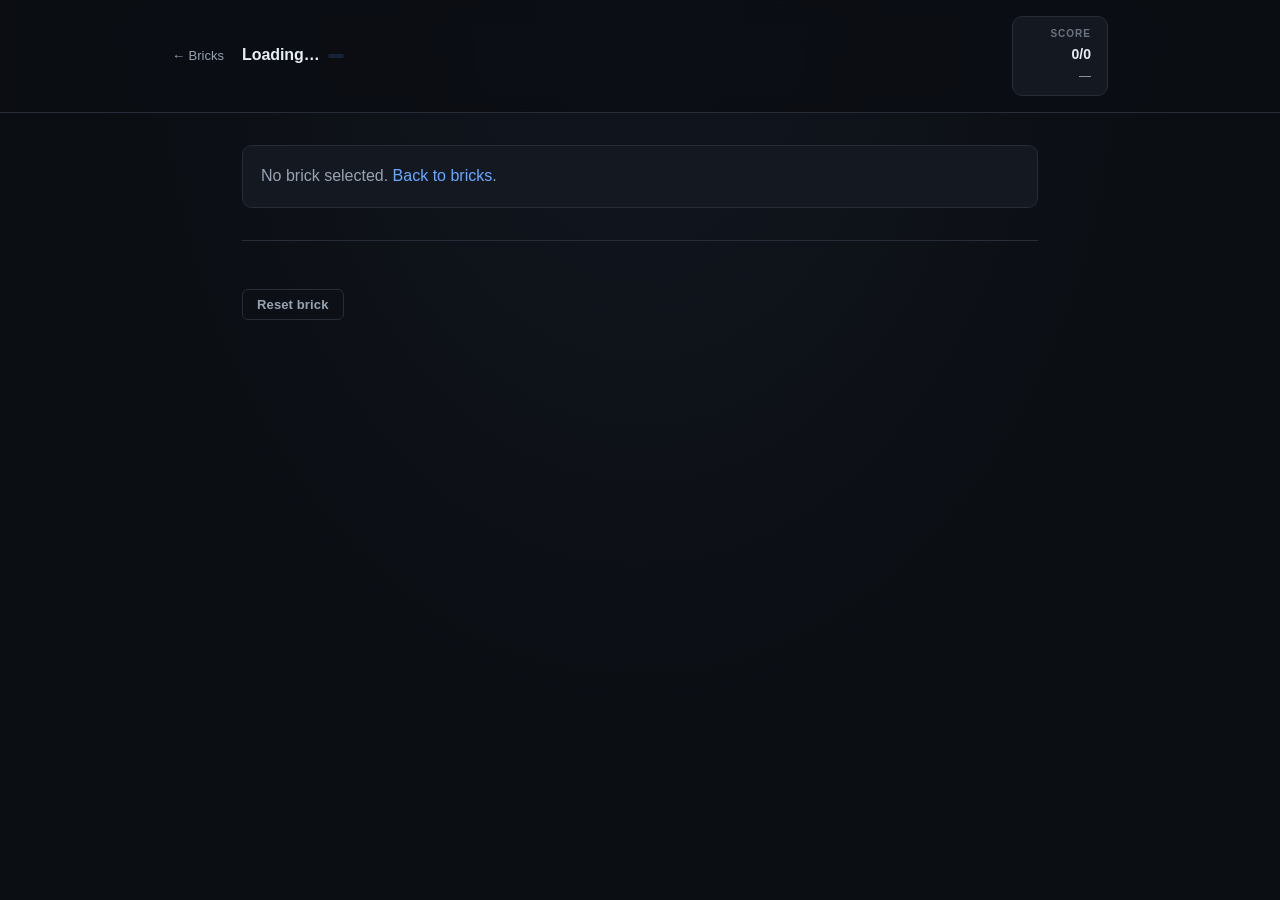
==== quiz.html @ 1e203b37 "Add NBME mode infrastructure and first two NBME-tier bricks Introduces NBME-style quiz mode (vignett" ====
<!DOCTYPE html>
<html lang="en">
<head>
  <meta charset="UTF-8" />
  <meta name="viewport" content="width=device-width, initial-scale=1.0" />
  <title>Renal QBank &mdash; Quiz</title>
  <link rel="stylesheet" href="style.css" />
</head>
<body>
  <header class="quiz-header">
    <div class="container quiz-header-row">
      <div class="quiz-header-left">
        <a href="index.html" class="back-link" aria-label="Back to bricks">&larr; Bricks</a>
        <div>
          <div class="quiz-brick-title-row">
            <span id="brick-title" class="quiz-brick-title">Loading&hellip;</span>
            <span id="mode-badge" class="mode-badge"></span>
          </div>
          <div id="question-counter" class="quiz-counter"></div>
        </div>
      </div>
      <div id="score-badge" class="score-badge" aria-live="polite">
        <span class="score-label">Score</span>
        <span id="score-fraction" class="score-fraction">0/0</span>
        <span id="score-percent" class="score-percent">&mdash;</span>
      </div>
    </div>
  </header>

  <main class="container quiz-main">
    <div id="question-area"></div>
    <div id="palette" class="palette" aria-label="Question navigation"></div>
    <div class="quiz-actions">
      <button id="reset-brick" class="btn btn-ghost btn-small" type="button">Reset brick</button>
    </div>
  </main>

  <script src="app.js"></script>
  <script>renderQuiz();</script>
</body>
</html>
---- style.css ----
:root {
  --bg: #0b0e13;
  --bg-elev: #141921;
  --bg-elev-2: #1b212b;
  --bg-elev-3: #232a36;
  --border: #262d38;
  --border-strong: #3a4250;
  --text: #e8eef5;
  --text-muted: #98a2b1;
  --text-faint: #6b7480;
  --accent: #6aa9ff;
  --accent-hover: #8dbdff;
  --accent-soft: rgba(106, 169, 255, 0.14);
  --correct: #4ade80;
  --correct-bg: rgba(74, 222, 128, 0.10);
  --correct-border: rgba(74, 222, 128, 0.45);
  --incorrect: #f87171;
  --incorrect-bg: rgba(248, 113, 113, 0.10);
  --incorrect-border: rgba(248, 113, 113, 0.45);
  --shadow-sm: 0 1px 2px rgba(0, 0, 0, 0.3);
  --shadow-md: 0 4px 14px rgba(0, 0, 0, 0.35);
  --shadow-glow: 0 0 0 3px rgba(106, 169, 255, 0.18);
  --radius: 10px;
  --radius-sm: 6px;
  --ease: cubic-bezier(0.4, 0, 0.2, 1);
  --ease-out: cubic-bezier(0.16, 1, 0.3, 1);
  --t-fast: 0.15s;
  --t-med: 0.28s;
  --t-slow: 0.45s;
}

* { box-sizing: border-box; }

html, body {
  margin: 0;
  padding: 0;
  background: radial-gradient(ellipse at top, #11161f 0%, var(--bg) 60%) fixed;
  color: var(--text);
  font-family: -apple-system, BlinkMacSystemFont, "Inter", "Segoe UI", "Helvetica Neue", Helvetica, Arial, sans-serif;
  font-size: 16px;
  line-height: 1.55;
  -webkit-font-smoothing: antialiased;
  -moz-osx-font-smoothing: grayscale;
}

a { color: var(--accent); text-decoration: none; transition: color var(--t-fast) var(--ease); }
a:hover { color: var(--accent-hover); }

button { font-family: inherit; }

:focus-visible {
  outline: none;
  box-shadow: var(--shadow-glow);
  border-radius: var(--radius-sm);
}

.container {
  max-width: 980px;
  margin: 0 auto;
  padding: 0 22px;
}

/* ============ Home ============ */
.site-header {
  border-bottom: 1px solid var(--border);
  padding: 40px 0 28px;
}
.site-title {
  margin: 0;
  font-size: 30px;
  font-weight: 650;
  letter-spacing: -0.02em;
  background: linear-gradient(180deg, #fff 0%, #b9c6d6 100%);
  -webkit-background-clip: text;
  background-clip: text;
  -webkit-text-fill-color: transparent;
}
.site-subtitle {
  margin: 6px 0 0;
  color: var(--text-muted);
  font-size: 14px;
}

.bricks-section { padding: 32px 0 64px; }
.section-title {
  font-size: 12px;
  font-weight: 600;
  letter-spacing: 0.08em;
  text-transform: uppercase;
  color: var(--text-faint);
  margin: 0 0 18px;
}

.brick-grid {
  display: grid;
  grid-template-columns: repeat(auto-fill, minmax(270px, 1fr));
  gap: 14px;
}

.brick-card {
  display: flex;
  flex-direction: column;
  gap: 12px;
  padding: 18px;
  background: var(--bg-elev);
  border: 1px solid var(--border);
  border-radius: var(--radius);
  text-decoration: none;
  color: inherit;
  transition: border-color var(--t-med) var(--ease),
              transform var(--t-med) var(--ease-out),
              box-shadow var(--t-med) var(--ease),
              background var(--t-med) var(--ease);
  min-height: 124px;
  animation: cardEnter 0.5s var(--ease-out) backwards;
}
.brick-card:nth-child(1)  { animation-delay: 0.02s; }
.brick-card:nth-child(2)  { animation-delay: 0.04s; }
.brick-card:nth-child(3)  { animation-delay: 0.06s; }
.brick-card:nth-child(4)  { animation-delay: 0.08s; }
.brick-card:nth-child(5)  { animation-delay: 0.10s; }
.brick-card:nth-child(6)  { animation-delay: 0.12s; }
.brick-card:nth-child(7)  { animation-delay: 0.14s; }
.brick-card:nth-child(8)  { animation-delay: 0.16s; }
.brick-card:nth-child(9)  { animation-delay: 0.18s; }
.brick-card:nth-child(10) { animation-delay: 0.20s; }
.brick-card:nth-child(n+11) { animation-delay: 0.22s; }

@keyframes cardEnter {
  from { opacity: 0; transform: translateY(8px); }
  to   { opacity: 1; transform: translateY(0); }
}

.brick-card:hover {
  border-color: var(--border-strong);
}
.brick-card.disabled {
  opacity: 0.45;
  pointer-events: none;
}
.brick-card-top {
  display: flex;
  justify-content: space-between;
  align-items: baseline;
  gap: 8px;
}
.brick-number {
  font-size: 11px;
  color: var(--text-faint);
  font-weight: 700;
  letter-spacing: 0.1em;
  text-transform: uppercase;
}
.brick-status {
  font-size: 12px;
  color: var(--text-muted);
}
.brick-status.completed { color: var(--correct); font-weight: 600; }

.brick-title {
  font-size: 16px;
  font-weight: 600;
  margin: 0;
  line-height: 1.35;
  letter-spacing: -0.005em;
}

.brick-progress {
  margin-top: auto;
  display: flex;
  flex-direction: column;
  gap: 7px;
}
.progress-row {
  display: flex;
  justify-content: space-between;
  font-size: 12px;
  color: var(--text-muted);
  font-variant-numeric: tabular-nums;
}
.progress-bar {
  position: relative;
  width: 100%;
  height: 4px;
  background: var(--bg-elev-2);
  border-radius: 999px;
  overflow: hidden;
}
.progress-bar-fill {
  position: absolute;
  left: 0; top: 0; bottom: 0;
  background: linear-gradient(90deg, var(--accent), #8ab8ff);
  border-radius: inherit;
  transition: width var(--t-slow) var(--ease-out);
}

.site-footer {
  border-top: 1px solid var(--border);
  padding: 18px 0 30px;
}

/* ============ Quiz ============ */
.quiz-header {
  border-bottom: 1px solid var(--border);
  background: rgba(11, 14, 19, 0.85);
  backdrop-filter: blur(10px);
  -webkit-backdrop-filter: blur(10px);
  position: sticky;
  top: 0;
  z-index: 10;
}
.quiz-header-row {
  display: flex;
  justify-content: space-between;
  align-items: center;
  gap: 16px;
  padding: 16px 22px;
}
.quiz-header-left {
  display: flex;
  align-items: center;
  gap: 18px;
  min-width: 0;
}
.back-link {
  font-size: 13px;
  color: var(--text-muted);
  white-space: nowrap;
  display: inline-flex;
  align-items: center;
  gap: 4px;
  transition: color var(--t-fast) var(--ease), transform var(--t-fast) var(--ease);
}
.back-link:hover { color: var(--accent); transform: translateX(-1px); }

.quiz-brick-title {
  font-size: 16px;
  font-weight: 600;
  white-space: nowrap;
  overflow: hidden;
  text-overflow: ellipsis;
  letter-spacing: -0.005em;
}
.quiz-counter {
  font-size: 12px;
  color: var(--text-muted);
  font-variant-numeric: tabular-nums;
}
.score-badge {
  display: flex;
  flex-direction: column;
  align-items: flex-end;
  gap: 2px;
  padding: 9px 16px;
  background: var(--bg-elev);
  border: 1px solid var(--border);
  border-radius: var(--radius);
  min-width: 96px;
  transition: border-color var(--t-fast) var(--ease), transform var(--t-fast) var(--ease);
}
.score-badge.pulse { animation: scorePulse 0.55s var(--ease-out); }
@keyframes scorePulse {
  0%   { transform: scale(1); }
  35%  { transform: scale(1.045); border-color: var(--accent); }
  100% { transform: scale(1); }
}
.score-label {
  font-size: 10px;
  letter-spacing: 0.1em;
  text-transform: uppercase;
  color: var(--text-faint);
  font-weight: 600;
}
.score-fraction {
  font-size: 14px;
  font-weight: 600;
  font-variant-numeric: tabular-nums;
}
.score-percent {
  font-size: 12px;
  color: var(--text-muted);
  font-variant-numeric: tabular-nums;
}

.quiz-main {
  padding: 32px 22px 60px;
  max-width: 840px;
}

#question-area {
  animation: areaEnter 0.4s var(--ease-out) both;
}
#question-area.no-anim { animation: none; }

@keyframes areaEnter {
  from { opacity: 0; transform: translateY(6px); }
  to   { opacity: 1; transform: translateY(0); }
}

.question-stem {
  font-size: 17px;
  line-height: 1.7;
  margin: 0 0 22px;
  letter-spacing: -0.003em;
}

.choices { display: flex; flex-direction: column; gap: 10px; }

.choice {
  display: flex;
  gap: 14px;
  align-items: flex-start;
  padding: 14px 16px;
  background: var(--bg-elev);
  border: 1px solid var(--border);
  border-radius: var(--radius);
  cursor: pointer;
  transition:
    border-color var(--t-med) var(--ease),
    background var(--t-med) var(--ease),
    transform var(--t-fast) var(--ease),
    box-shadow var(--t-med) var(--ease);
  font-size: 15px;
  line-height: 1.55;
  text-align: left;
  width: 100%;
  color: inherit;
  font-family: inherit;
}
.choice:hover:not(:disabled):not(.locked) {
  border-color: var(--border-strong);
  background: var(--bg-elev-2);
  transform: translateY(-1px);
  box-shadow: var(--shadow-sm);
}
.choice:active:not(:disabled):not(.locked) { transform: translateY(0); }
.choice:disabled, .choice.locked { cursor: default; }

.choice-letter {
  flex: 0 0 auto;
  width: 24px;
  height: 24px;
  border-radius: 50%;
  border: 1px solid var(--border-strong);
  display: inline-flex;
  align-items: center;
  justify-content: center;
  font-size: 12px;
  font-weight: 600;
  color: var(--text-muted);
  transition: border-color var(--t-med) var(--ease),
              color var(--t-med) var(--ease),
              background var(--t-med) var(--ease);
}
.choice-body { flex: 1 1 auto; min-width: 0; }
.choice-text { display: block; }

/* Animated explanation reveal: grid-template-rows trick for auto-height */
.choice-explanation {
  display: grid;
  grid-template-rows: 0fr;
  margin-top: 0;
  padding-top: 0;
  border-top: 0 solid var(--border);
  opacity: 0;
  transition:
    grid-template-rows var(--t-slow) var(--ease-out),
    margin-top var(--t-slow) var(--ease-out),
    padding-top var(--t-slow) var(--ease-out),
    border-top-width var(--t-slow) var(--ease-out),
    opacity var(--t-med) var(--ease);
}
.choice-explanation-inner {
  overflow: hidden;
  min-height: 0;
  font-size: 13.5px;
  color: var(--text-muted);
  line-height: 1.6;
}
.choice.locked .choice-explanation {
  grid-template-rows: 1fr;
  margin-top: 10px;
  padding-top: 10px;
  border-top-width: 1px;
  opacity: 1;
  transition-delay: 0.05s;
}

/* No-anim: instantly apply locked state when navigating to an already-answered question */
.no-anim, .no-anim * {
  transition: none !important;
  animation: none !important;
}

.choice.locked.correct {
  border-color: var(--correct-border);
  background: var(--correct-bg);
}
.choice.locked.correct .choice-letter {
  border-color: var(--correct);
  color: var(--correct);
  background: rgba(74, 222, 128, 0.08);
}
.choice.locked.incorrect.selected {
  border-color: var(--incorrect-border);
  background: var(--incorrect-bg);
}
.choice.locked.incorrect.selected .choice-letter {
  border-color: var(--incorrect);
  color: var(--incorrect);
  background: rgba(248, 113, 113, 0.08);
}

.feedback-row {
  margin-top: 22px;
  display: flex;
  justify-content: space-between;
  align-items: center;
  gap: 12px;
  flex-wrap: wrap;
  animation: feedbackEnter 0.35s var(--ease-out) 0.1s backwards;
}
@keyframes feedbackEnter {
  from { opacity: 0; transform: translateY(6px); }
  to   { opacity: 1; transform: translateY(0); }
}
.feedback-text {
  font-size: 14px;
  font-weight: 600;
  letter-spacing: 0.01em;
}
.feedback-text.correct { color: var(--correct); }
.feedback-text.incorrect { color: var(--incorrect); }

.btn {
  display: inline-flex;
  align-items: center;
  justify-content: center;
  padding: 10px 20px;
  border-radius: var(--radius-sm);
  border: 1px solid var(--accent);
  background: var(--accent);
  color: #0a0d13;
  font-weight: 600;
  font-size: 14px;
  cursor: pointer;
  font-family: inherit;
  transition:
    filter var(--t-fast) var(--ease),
    transform var(--t-fast) var(--ease),
    box-shadow var(--t-fast) var(--ease);
  letter-spacing: 0.01em;
}
.btn:hover {
  filter: brightness(1.08);
  transform: translateY(-1px);
  box-shadow: 0 4px 12px rgba(106, 169, 255, 0.25);
}
.btn:active { transform: translateY(0); }
.btn:disabled { opacity: 0.45; cursor: not-allowed; transform: none; box-shadow: none; }
.btn-ghost {
  background: transparent;
  color: var(--text-muted);
  border-color: var(--border);
}
.btn-ghost:hover { color: var(--text); border-color: var(--border-strong); box-shadow: none; }
.btn-small { padding: 7px 14px; font-size: 13px; }

/* Palette */
.palette {
  display: flex;
  flex-wrap: wrap;
  gap: 6px;
  margin: 32px 0 12px;
  padding-top: 22px;
  border-top: 1px solid var(--border);
}
.palette-btn {
  width: 32px;
  height: 32px;
  display: inline-flex;
  align-items: center;
  justify-content: center;
  font-size: 12px;
  font-weight: 600;
  background: var(--bg-elev);
  border: 1px solid var(--border);
  color: var(--text-muted);
  border-radius: var(--radius-sm);
  cursor: pointer;
  transition:
    border-color var(--t-fast) var(--ease),
    background var(--t-fast) var(--ease),
    color var(--t-fast) var(--ease),
    transform var(--t-fast) var(--ease);
  font-variant-numeric: tabular-nums;
}
.palette-btn:hover {
  border-color: var(--border-strong);
  color: var(--text);
  transform: translateY(-1px);
}
.palette-btn.current {
  border-color: var(--accent);
  color: var(--accent);
  background: var(--accent-soft);
}
.palette-btn.correct {
  background: var(--correct-bg);
  border-color: var(--correct-border);
  color: var(--correct);
}
.palette-btn.incorrect {
  background: var(--incorrect-bg);
  border-color: var(--incorrect-border);
  color: var(--incorrect);
}

.quiz-actions {
  margin-top: 26px;
  display: flex;
  gap: 12px;
}

/* End-of-brick summary */
.summary-card {
  padding: 36px 28px;
  background: var(--bg-elev);
  border: 1px solid var(--border);
  border-radius: var(--radius);
  text-align: center;
  box-shadow: var(--shadow-md);
  animation: summaryEnter 0.5s var(--ease-out) both;
}
@keyframes summaryEnter {
  from { opacity: 0; transform: translateY(8px) scale(0.98); }
  to   { opacity: 1; transform: translateY(0) scale(1); }
}
.summary-card h2 { margin: 0 0 8px; font-size: 22px; letter-spacing: -0.01em; }
.summary-score {
  font-size: 42px;
  font-weight: 700;
  margin: 16px 0 4px;
  letter-spacing: -0.02em;
  font-variant-numeric: tabular-nums;
  background: linear-gradient(180deg, var(--text) 0%, #9aabbe 100%);
  -webkit-background-clip: text;
  background-clip: text;
  -webkit-text-fill-color: transparent;
}
.summary-percent { color: var(--text-muted); margin-bottom: 22px; font-variant-numeric: tabular-nums; }
.summary-actions { display: flex; gap: 10px; justify-content: center; flex-wrap: wrap; }

/* Notice / loading */
.notice {
  padding: 18px;
  background: var(--bg-elev);
  border: 1px solid var(--border);
  border-radius: var(--radius);
  color: var(--text-muted);
}

/* ============ Mode buttons (home cards) ============ */
.mode-buttons {
  margin-top: auto;
  display: flex;
  flex-direction: column;
  gap: 8px;
}
.mode-btn {
  display: flex;
  flex-direction: column;
  gap: 6px;
  padding: 10px 12px;
  background: var(--bg-elev-2);
  border: 1px solid var(--border);
  border-radius: var(--radius-sm);
  text-decoration: none;
  color: inherit;
  transition:
    border-color var(--t-fast) var(--ease),
    background var(--t-fast) var(--ease),
    transform var(--t-fast) var(--ease);
}
a.mode-btn:hover {
  border-color: var(--accent);
  background: var(--bg-elev-3);
  transform: translateY(-1px);
  text-decoration: none;
}
.mode-btn.disabled {
  opacity: 0.55;
  cursor: not-allowed;
}
.mode-btn-row {
  display: flex;
  justify-content: space-between;
  align-items: baseline;
  gap: 10px;
}
.mode-btn-label {
  font-size: 13px;
  font-weight: 600;
  letter-spacing: 0.005em;
}
.mode-nbme .mode-btn-label {
  color: #c8a4ff;
}
.mode-basic .mode-btn-label {
  color: var(--accent);
}
.mode-btn-stats {
  font-size: 11.5px;
  color: var(--text-muted);
  font-variant-numeric: tabular-nums;
}

/* Mode badge in quiz header */
.quiz-brick-title-row {
  display: flex;
  align-items: center;
  gap: 8px;
  flex-wrap: wrap;
}
.mode-badge {
  font-size: 10px;
  letter-spacing: 0.08em;
  text-transform: uppercase;
  font-weight: 700;
  padding: 2px 8px;
  border-radius: 999px;
  background: var(--accent-soft);
  color: var(--accent);
  white-space: nowrap;
}
.mode-badge.mode-nbme {
  background: rgba(200, 164, 255, 0.14);
  color: #c8a4ff;
}

/* ============ Labs table ============ */
.labs-card {
  margin: 0 0 22px;
  background: var(--bg-elev);
  border: 1px solid var(--border);
  border-radius: var(--radius);
  padding: 14px 16px 12px;
  animation: fadeUp 0.35s var(--ease-out) both;
}
@keyframes fadeUp {
  from { opacity: 0; transform: translateY(4px); }
  to   { opacity: 1; transform: translateY(0); }
}
.labs-title {
  font-size: 11px;
  font-weight: 700;
  letter-spacing: 0.1em;
  text-transform: uppercase;
  color: var(--text-faint);
  margin-bottom: 10px;
}
.labs-table {
  width: 100%;
  border-collapse: collapse;
  font-size: 14px;
  font-variant-numeric: tabular-nums;
}
.labs-table tr + tr td { border-top: 1px solid var(--border); }
.labs-table td {
  padding: 7px 6px;
  vertical-align: middle;
}
.labs-name {
  color: var(--text-muted);
  width: 38%;
}
.labs-value {
  color: var(--text);
  font-weight: 500;
  width: 32%;
  white-space: nowrap;
}
.labs-flag { font-weight: 700; margin-left: 4px; }
.labs-flag.flag-high { color: var(--incorrect); }
.labs-flag.flag-low  { color: var(--accent); }
.labs-ref {
  color: var(--text-faint);
  font-size: 12.5px;
  text-align: right;
  width: 30%;
}

/* ============ Diagrams ============ */
.diagram-card {
  margin: 0 0 22px;
  background: var(--bg-elev);
  border: 1px solid var(--border);
  border-radius: var(--radius);
  padding: 16px;
  animation: fadeUp 0.35s var(--ease-out) both;
  overflow-x: auto;
}
.diagram-card svg { max-width: 100%; height: auto; display: block; margin: 0 auto; }
.diagram-card .dgm-title {
  font-size: 11px;
  font-weight: 700;
  letter-spacing: 0.1em;
  text-transform: uppercase;
  color: var(--text-faint);
  margin-bottom: 10px;
  text-align: center;
}
.diagram-card .dgm-flow {
  display: grid;
  gap: 6px;
  font-family: ui-monospace, SFMono-Regular, Menlo, Consolas, monospace;
  font-size: 13.5px;
  color: var(--text);
  line-height: 1.6;
}
.diagram-card .dgm-row {
  display: flex;
  align-items: center;
  gap: 10px;
  flex-wrap: wrap;
}
.diagram-card .arrow-up { color: var(--incorrect); font-weight: 700; }
.diagram-card .arrow-dn { color: var(--accent); font-weight: 700; }
.diagram-card .pill {
  display: inline-block;
  padding: 2px 8px;
  border: 1px solid var(--border-strong);
  border-radius: 999px;
  font-size: 12px;
  background: var(--bg-elev-2);
  color: var(--text-muted);
}

@media (max-width: 600px) {
  .site-header { padding: 28px 0 22px; }
  .site-title { font-size: 26px; }
  .quiz-header-row { flex-wrap: wrap; padding: 14px 18px; }
  .score-badge { min-width: auto; padding: 7px 12px; }
  .score-fraction { font-size: 13px; }
  .quiz-main { padding: 24px 18px 50px; }
  .question-stem { font-size: 16px; }
  .choice { font-size: 14.5px; padding: 13px 14px; }
  .palette-btn { width: 30px; height: 30px; font-size: 11.5px; }
}

@media (prefers-reduced-motion: reduce) {
  *, *::before, *::after {
    animation-duration: 0.01ms !important;
    animation-iteration-count: 1 !important;
    transition-duration: 0.01ms !important;
  }
}
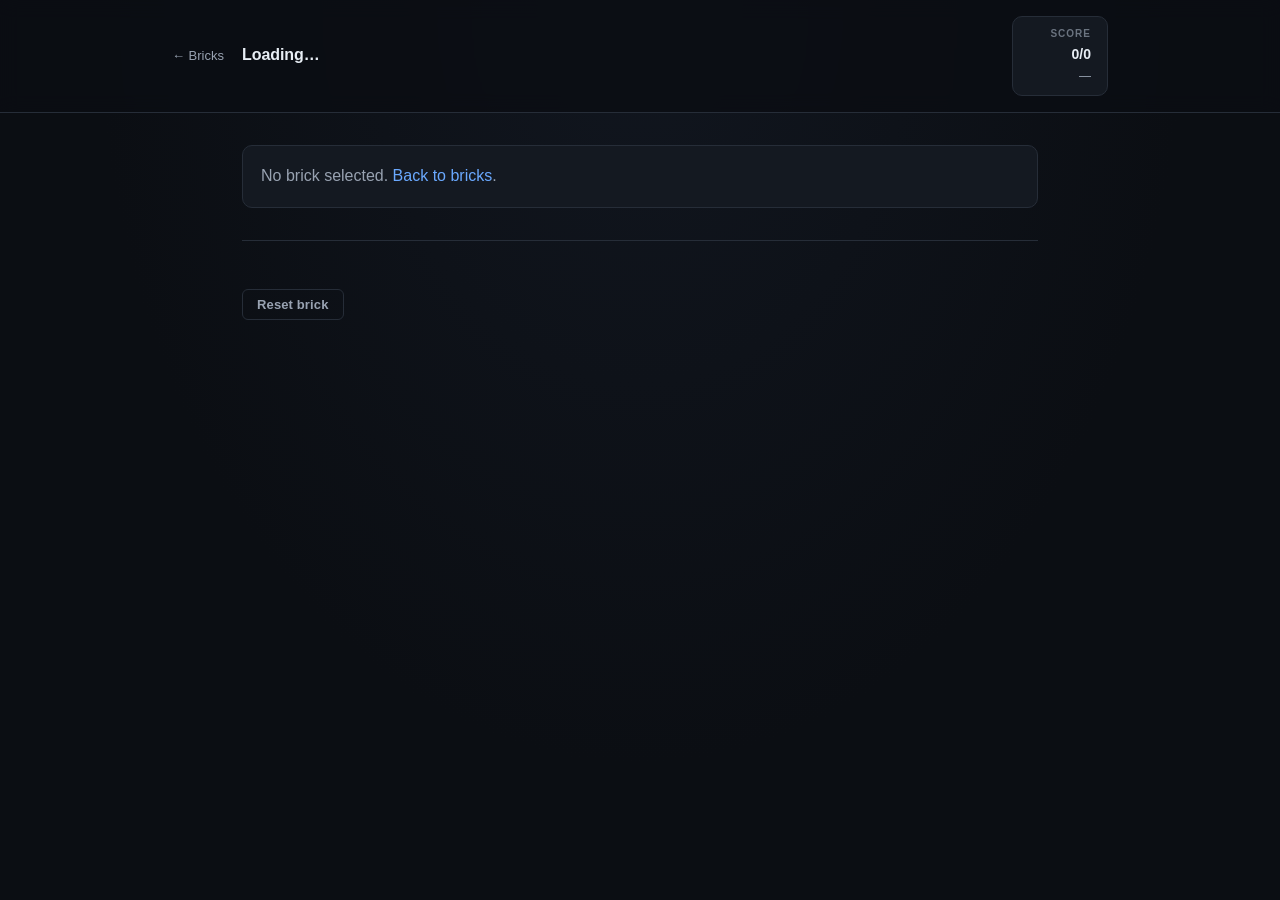
==== commit 2c505f33: "Remove NBME mode and all NBME-tier brick data Strips the dual-mode infrastructure (basic + NBME) and" ====
--- a/quiz.html
+++ b/quiz.html
@@ -14,7 +14,6 @@
         <div>
           <div class="quiz-brick-title-row">
             <span id="brick-title" class="quiz-brick-title">Loading&hellip;</span>
-            <span id="mode-badge" class="mode-badge"></span>
           </div>
           <div id="question-counter" class="quiz-counter"></div>
         </div>
--- a/style.css
+++ b/style.css
@@ -560,14 +560,9 @@
   color: var(--text-muted);
 }
 
-/* ============ Mode buttons (home cards) ============ */
-.mode-buttons {
+/* ============ Brick start button (home cards) ============ */
+.brick-start-btn {
   margin-top: auto;
-  display: flex;
-  flex-direction: column;
-  gap: 8px;
-}
-.mode-btn {
   display: flex;
   flex-direction: column;
   gap: 6px;
@@ -582,60 +577,35 @@
     background var(--t-fast) var(--ease),
     transform var(--t-fast) var(--ease);
 }
-a.mode-btn:hover {
+a.brick-start-btn:hover {
   border-color: var(--accent);
   background: var(--bg-elev-3);
   transform: translateY(-1px);
   text-decoration: none;
 }
-.mode-btn.disabled {
-  opacity: 0.55;
-  cursor: not-allowed;
-}
-.mode-btn-row {
+.brick-start-row {
   display: flex;
   justify-content: space-between;
   align-items: baseline;
   gap: 10px;
 }
-.mode-btn-label {
+.brick-start-label {
   font-size: 13px;
   font-weight: 600;
   letter-spacing: 0.005em;
-}
-.mode-nbme .mode-btn-label {
-  color: #c8a4ff;
-}
-.mode-basic .mode-btn-label {
   color: var(--accent);
 }
-.mode-btn-stats {
+.brick-start-stats {
   font-size: 11.5px;
   color: var(--text-muted);
   font-variant-numeric: tabular-nums;
 }
 
-/* Mode badge in quiz header */
 .quiz-brick-title-row {
   display: flex;
   align-items: center;
   gap: 8px;
   flex-wrap: wrap;
-}
-.mode-badge {
-  font-size: 10px;
-  letter-spacing: 0.08em;
-  text-transform: uppercase;
-  font-weight: 700;
-  padding: 2px 8px;
-  border-radius: 999px;
-  background: var(--accent-soft);
-  color: var(--accent);
-  white-space: nowrap;
-}
-.mode-badge.mode-nbme {
-  background: rgba(200, 164, 255, 0.14);
-  color: #c8a4ff;
 }
 
 /* ============ Labs table ============ */
@@ -736,7 +706,131 @@
   color: var(--text-muted);
 }
 
+/* ============ Choice tables (NBME ↑/↓ grids) ============ */
+.choice-table-wrap {
+  margin: 0 0 4px;
+  overflow-x: auto;
+  border-radius: var(--radius);
+  border: 1px solid var(--border);
+  animation: fadeUp 0.35s var(--ease-out) both;
+}
+.choice-table {
+  width: 100%;
+  border-collapse: collapse;
+  font-size: 14px;
+  background: var(--bg-elev);
+}
+.choice-table thead th {
+  font-size: 11px;
+  letter-spacing: 0.06em;
+  text-transform: uppercase;
+  font-weight: 600;
+  color: var(--text-faint);
+  text-align: left;
+  padding: 11px 14px;
+  border-bottom: 1px solid var(--border);
+  background: var(--bg-elev-2);
+  white-space: nowrap;
+}
+.ct-row {
+  cursor: pointer;
+  transition:
+    background var(--t-fast) var(--ease),
+    transform var(--t-fast) var(--ease);
+}
+.ct-row td {
+  padding: 14px;
+  border-top: 1px solid var(--border);
+  vertical-align: middle;
+}
+.ct-row:hover:not(.locked) {
+  background: var(--bg-elev-2);
+}
+.ct-letter {
+  font-weight: 700;
+  color: var(--text-muted);
+  width: 38px;
+  text-align: center;
+  font-size: 13px;
+  font-variant-numeric: tabular-nums;
+}
+.ct-cell { color: var(--text); }
+
+.ct-arrow {
+  font-weight: 700;
+  font-size: 18px;
+  font-variant-numeric: tabular-nums;
+  letter-spacing: -0.04em;
+}
+.ct-up { color: var(--incorrect); }
+.ct-down { color: var(--accent); }
+.ct-unchanged {
+  color: var(--text-muted);
+  font-style: italic;
+  font-size: 13px;
+}
+
+.ct-row.locked { cursor: default; }
+.ct-row.locked.correct { background: var(--correct-bg); }
+.ct-row.locked.correct .ct-letter { color: var(--correct); }
+.ct-row.locked.incorrect.selected { background: var(--incorrect-bg); }
+.ct-row.locked.incorrect.selected .ct-letter { color: var(--incorrect); }
+
+.table-explanations {
+  margin: 18px 0 0;
+  display: flex;
+  flex-direction: column;
+  gap: 8px;
+  animation: fadeUp 0.4s var(--ease-out) both;
+}
+.table-exp-item {
+  display: flex;
+  gap: 12px;
+  align-items: flex-start;
+  padding: 11px 14px;
+  background: var(--bg-elev);
+  border: 1px solid var(--border);
+  border-radius: var(--radius-sm);
+  font-size: 13.5px;
+  color: var(--text-muted);
+  line-height: 1.55;
+}
+.table-exp-item.correct {
+  border-color: var(--correct-border);
+  background: var(--correct-bg);
+}
+.table-exp-item.incorrect {
+  border-color: var(--incorrect-border);
+  background: var(--incorrect-bg);
+}
+.table-exp-letter {
+  flex: 0 0 auto;
+  width: 22px;
+  height: 22px;
+  border-radius: 50%;
+  border: 1px solid var(--border-strong);
+  display: inline-flex;
+  align-items: center;
+  justify-content: center;
+  font-size: 11px;
+  font-weight: 700;
+  color: var(--text-muted);
+}
+.table-exp-item.correct .table-exp-letter {
+  border-color: var(--correct);
+  color: var(--correct);
+}
+.table-exp-item.incorrect .table-exp-letter {
+  border-color: var(--incorrect);
+  color: var(--incorrect);
+}
+.table-exp-text { flex: 1 1 auto; }
+
 @media (max-width: 600px) {
+  .choice-table thead th { padding: 9px 10px; font-size: 10px; }
+  .ct-row td { padding: 11px 10px; }
+  .ct-letter { width: 30px; }
+  .ct-arrow { font-size: 16px; }
   .site-header { padding: 28px 0 22px; }
   .site-title { font-size: 26px; }
   .quiz-header-row { flex-wrap: wrap; padding: 14px 18px; }
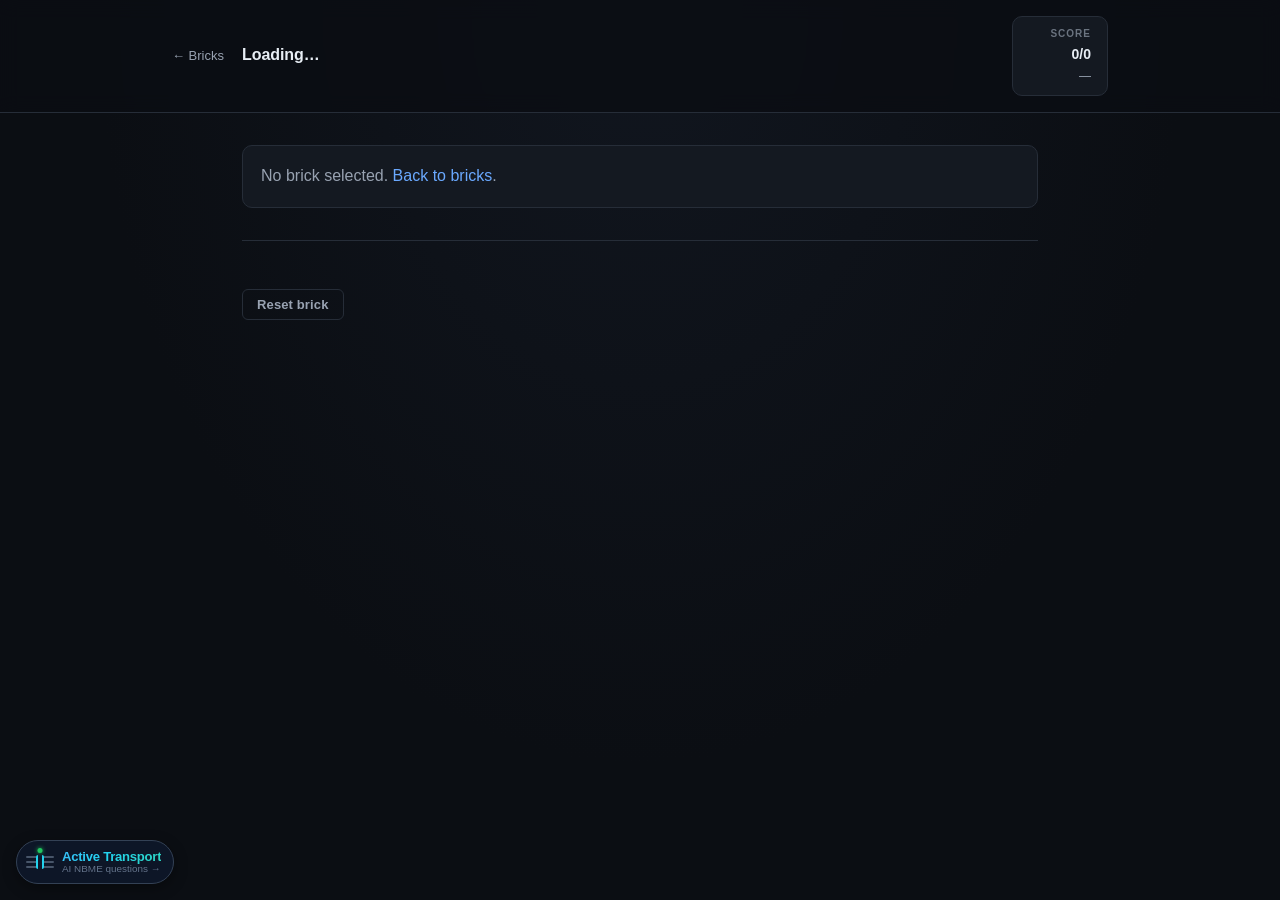
==== commit e9b67074: "Add Active Transport branding + trim longest-answer bias in choices" ====
--- a/quiz.html
+++ b/quiz.html
@@ -36,5 +36,6 @@
 
   <script src="app.js"></script>
   <script>renderQuiz();</script>
+  <a class="at-badge" href="https://activetransport.app" target="_blank" rel="noopener noreferrer" title="Made by Active Transport — AI NBME questions from your notes"><span class="at-logo"><span class="m m1"></span><span class="m m2"></span><span class="m m3"></span><span class="ch"></span><span class="pt"></span></span><span class="t"><span class="at-word" style="font-size:.82rem">Active Transport</span><small>AI NBME questions &rarr;</small></span></a>
 </body>
 </html>
--- a/style.css
+++ b/style.css
@@ -81,14 +81,81 @@
   font-size: 14px;
 }
 
-.bricks-section { padding: 32px 0 64px; }
+.bricks-section { padding: 32px 0 120px; }
+
+.missed-banner {
+  display: flex;
+  align-items: center;
+  justify-content: space-between;
+  gap: 18px;
+  padding: 14px 18px;
+  margin: 0 0 22px;
+  background: var(--incorrect-bg);
+  border: 1px solid var(--incorrect-border);
+  border-radius: var(--radius);
+  flex-wrap: wrap;
+}
+.missed-banner-info {
+  display: flex;
+  align-items: center;
+  gap: 14px;
+}
+.missed-banner-count {
+  font-size: 24px;
+  font-weight: 700;
+  color: var(--incorrect);
+  font-variant-numeric: tabular-nums;
+  min-width: 32px;
+}
+.missed-banner-title {
+  font-size: 14px;
+  font-weight: 600;
+  color: var(--text-muted);
+}
+.missed-banner-sub {
+  font-size: 12.5px;
+  color: var(--text-faint);
+}
 .section-title {
   font-size: 12px;
   font-weight: 600;
   letter-spacing: 0.08em;
   text-transform: uppercase;
   color: var(--text-faint);
+  margin: 0;
+}
+.bricks-toolbar {
+  display: flex;
+  justify-content: space-between;
+  align-items: center;
+  gap: 12px;
+  flex-wrap: wrap;
+  margin-bottom: 6px;
+}
+.bricks-toolbar-actions {
+  display: flex;
+  gap: 6px;
+  flex-wrap: wrap;
+}
+.bricks-hint {
   margin: 0 0 18px;
+  font-size: 12.5px;
+  color: var(--text-faint);
+}
+.bricks-hint-pill {
+  display: inline-flex;
+  align-items: center;
+  justify-content: center;
+  width: 18px;
+  height: 18px;
+  border-radius: 50%;
+  background: var(--bg-elev-2);
+  border: 1px solid var(--border-strong);
+  font-weight: 600;
+  font-size: 12px;
+  color: var(--text-muted);
+  vertical-align: middle;
+  margin: 0 1px;
 }
 
 .brick-grid {
@@ -141,7 +208,91 @@
 .brick-card-top {
   display: flex;
   justify-content: space-between;
+  align-items: center;
+  gap: 8px;
+}
+
+/* Mix-select checkbox in card */
+.mix-select {
+  flex: 0 0 auto;
+  width: 26px;
+  height: 26px;
+  border-radius: 7px;
+  border: 1px solid var(--border-strong);
+  background: var(--bg-elev-2);
+  color: var(--text-muted);
+  cursor: pointer;
+  display: inline-flex;
+  align-items: center;
+  justify-content: center;
+  font-size: 16px;
+  font-weight: 700;
+  line-height: 1;
+  padding: 0;
+  font-family: inherit;
+  transition:
+    border-color var(--t-fast) var(--ease),
+    background var(--t-fast) var(--ease),
+    color var(--t-fast) var(--ease),
+    transform var(--t-fast) var(--ease);
+}
+.mix-select:hover {
+  border-color: var(--accent);
+  color: var(--accent);
+  transform: scale(1.05);
+}
+.mix-select.selected {
+  background: var(--accent);
+  color: #0a0d13;
+  border-color: var(--accent);
+}
+.brick-card.mix-selected {
+  border-color: var(--accent);
+  box-shadow: 0 0 0 1px var(--accent), var(--shadow-sm);
+}
+
+/* Sticky mix bar */
+.mix-bar {
+  position: fixed;
+  left: 0;
+  right: 0;
+  bottom: 0;
+  background: rgba(11, 14, 19, 0.92);
+  backdrop-filter: blur(12px);
+  -webkit-backdrop-filter: blur(12px);
+  border-top: 1px solid var(--border-strong);
+  z-index: 20;
+  animation: mixBarIn 0.3s var(--ease-out);
+}
+@keyframes mixBarIn {
+  from { transform: translateY(100%); opacity: 0; }
+  to   { transform: translateY(0); opacity: 1; }
+}
+.mix-bar-row {
+  display: flex;
+  justify-content: space-between;
+  align-items: center;
+  gap: 12px;
+  padding: 14px 22px;
+  flex-wrap: wrap;
+}
+.mix-bar-info {
+  display: flex;
   align-items: baseline;
+  gap: 8px;
+}
+.mix-bar-count {
+  font-size: 22px;
+  font-weight: 700;
+  color: var(--accent);
+  font-variant-numeric: tabular-nums;
+}
+.mix-bar-label {
+  font-size: 13px;
+  color: var(--text-muted);
+}
+.mix-bar-actions {
+  display: flex;
   gap: 8px;
 }
 .brick-number {
@@ -432,6 +583,24 @@
 .feedback-text.correct { color: var(--correct); }
 .feedback-text.incorrect { color: var(--incorrect); }
 
+.source-tag {
+  display: inline-flex;
+  align-items: center;
+  gap: 6px;
+  padding: 5px 10px;
+  background: var(--bg-elev-2);
+  border: 1px solid var(--border);
+  border-radius: 999px;
+  font-size: 11.5px;
+  color: var(--text-muted);
+  letter-spacing: 0.01em;
+}
+.source-tag-brick {
+  font-weight: 700;
+  color: var(--text);
+  letter-spacing: 0.04em;
+}
+
 .btn {
   display: inline-flex;
   align-items: center;
@@ -849,3 +1018,22 @@
     transition-duration: 0.01ms !important;
   }
 }
+
+
+/* ===== Active Transport branding (Secondary Active Transport) ===== */
+@keyframes atParticle { 0%{top:-2px;opacity:0} 15%{opacity:1} 50%{top:50%;opacity:1} 85%{opacity:1} 100%{top:100%;opacity:0} }
+.at-logo { position:relative; display:inline-block; width:28px; height:28px; flex-shrink:0; }
+.at-logo .m { position:absolute; left:0; width:100%; height:2px; background:#475569; border-radius:1px; transform:translateY(-50%); }
+.at-logo .m1 { top:calc(50% - 5px); } .at-logo .m2 { top:50%; } .at-logo .m3 { top:calc(50% + 5px); }
+.at-logo .ch { position:absolute; top:50%; left:50%; transform:translate(-50%,-50%); width:8px; height:14px; background:#0f172a; border-left:2px solid #22d3ee; border-right:2px solid #22d3ee; border-radius:2px; z-index:1; }
+.at-logo .pt { position:absolute; left:50%; transform:translateX(-50%); width:5px; height:5px; border-radius:50%; background:#22c55e; box-shadow:0 0 4px #22c55e; z-index:2; animation:atParticle 2s ease-in-out infinite; }
+.at-word { background:linear-gradient(135deg,#38bdf8,#22d3ee 45%,#2dd4bf); -webkit-background-clip:text; background-clip:text; -webkit-text-fill-color:transparent; font-weight:800; letter-spacing:-.02em; }
+.at-badge { position:fixed; left:16px; bottom:16px; z-index:50; display:flex; align-items:center; gap:8px; padding:7px 12px 7px 9px; border-radius:999px; background:rgba(15,23,42,.92); border:1px solid #334155; text-decoration:none; backdrop-filter:blur(6px); box-shadow:0 4px 14px rgba(0,0,0,.35); transition:transform .15s ease, box-shadow .15s ease; }
+.at-badge:hover { transform:translateY(-1px); box-shadow:0 6px 20px rgba(34,211,238,.18); }
+.at-badge .t { display:flex; flex-direction:column; line-height:1.05; }
+.at-badge .t small { font-size:.62rem; color:#64748b; }
+.at-card { display:flex; align-items:center; gap:16px; margin:0 0 24px; padding:16px 18px; border-radius:16px; text-decoration:none; background:linear-gradient(135deg,rgba(34,211,238,.08),rgba(45,212,191,.05)); border:1px solid #1e3a44; }
+.at-card .at-cta { flex-shrink:0; white-space:nowrap; padding:9px 16px; border-radius:10px; font-size:.85rem; font-weight:600; color:#0f172a; background:linear-gradient(135deg,#38bdf8,#2dd4bf); transition:transform .15s ease; }
+.at-card:hover .at-cta { transform:translateY(-1px); }
+.at-card p { margin:4px 0 0; font-size:.86rem; color:#94a3b8; line-height:1.45; }
+@media (max-width:640px){ .at-card{flex-direction:column;align-items:flex-start} .at-badge .t{display:none} }
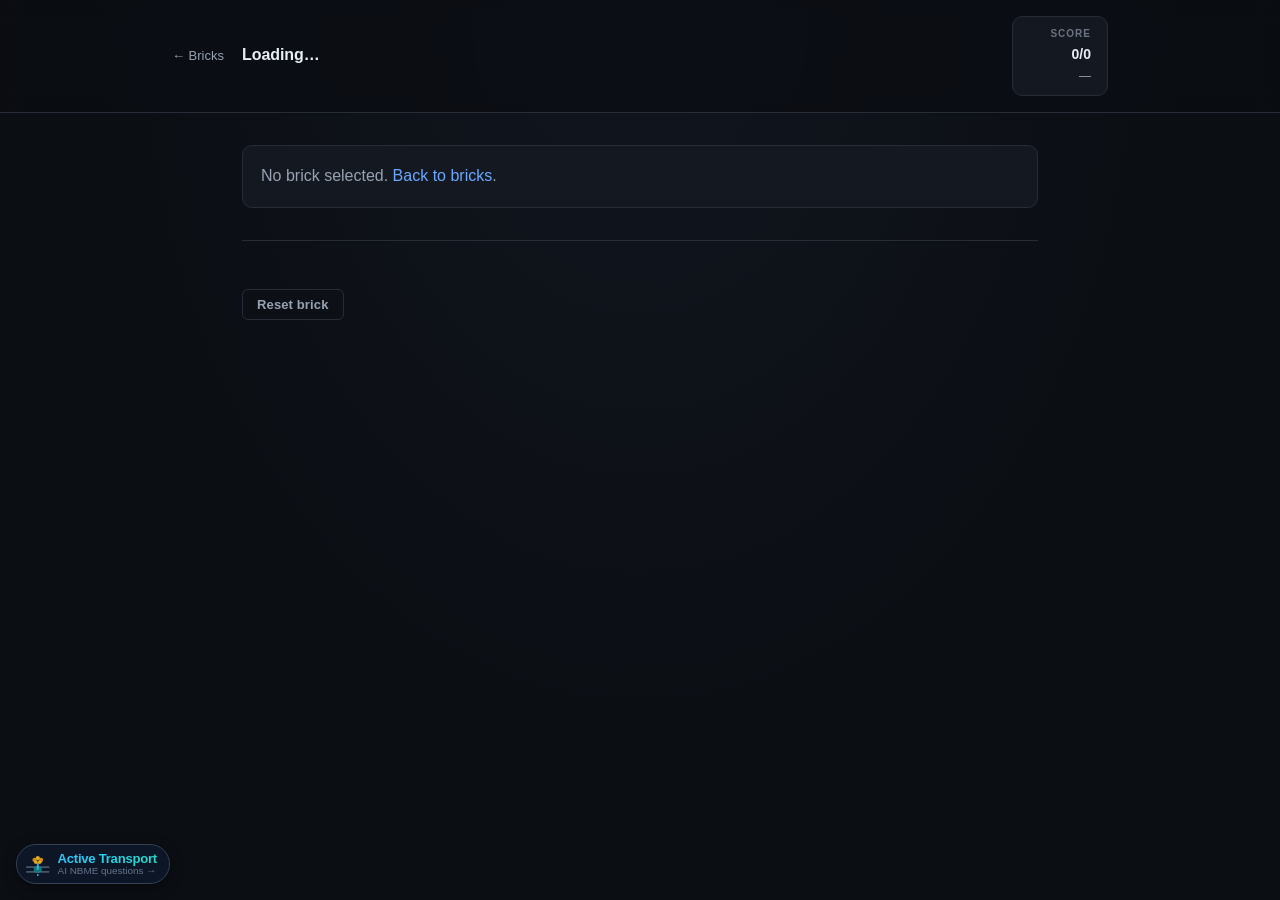
==== commit dc2eed87: "Logo: the spinning transporter, as on activetransport.app Replaces the old channel ("tunnel") mark w" ====
--- a/quiz.html
+++ b/quiz.html
@@ -5,6 +5,10 @@
   <meta name="viewport" content="width=device-width, initial-scale=1.0" />
   <title>Renal QBank &mdash; Quiz</title>
   <link rel="stylesheet" href="style.css" />
+  <link rel="stylesheet" href="skins.css" />
+  <script defer src="https://activetransport.app/static/tool-track.js"></script>
+  <script src="skins.js"></script>
+  <script>ATSkin.restore();</script>
 </head>
 <body>
   <header class="quiz-header">
@@ -18,6 +22,7 @@
           <div id="question-counter" class="quiz-counter"></div>
         </div>
       </div>
+      <span id="exam-score" class="exam-score" aria-live="polite"></span>
       <div id="score-badge" class="score-badge" aria-live="polite">
         <span class="score-label">Score</span>
         <span id="score-fraction" class="score-fraction">0/0</span>
@@ -27,15 +32,33 @@
   </header>
 
   <main class="container quiz-main">
+    <div id="exam-itembar" class="exam-itembar">
+      <span id="exam-itemno" class="exam-itemno"></span>
+      <button id="exam-flag" class="exam-flag" type="button"></button>
+      <span class="exam-more" aria-hidden="true">&bull;&bull;&bull;</span>
+    </div>
     <div id="question-area"></div>
-    <div id="palette" class="palette" aria-label="Question navigation"></div>
+    <div class="palette-rail">
+      <span class="palette-head">FILTER &rsaquo;</span>
+      <span class="palette-chev" data-dir="up" aria-hidden="true"></span>
+      <div id="palette" class="palette" aria-label="Question navigation"></div>
+      <span class="palette-chev" data-dir="down" aria-hidden="true"></span>
+    </div>
     <div class="quiz-actions">
       <button id="reset-brick" class="btn btn-ghost btn-small" type="button">Reset brick</button>
     </div>
   </main>
 
+  <div id="examfoot" class="examfoot">
+    <span id="examfoot-count" class="examfoot-count"></span>
+    <div class="examfoot-nav">
+      <button id="examfoot-prev" type="button">Previous</button>
+      <button id="examfoot-next" type="button">Next</button>
+    </div>
+  </div>
+
   <script src="app.js"></script>
   <script>renderQuiz();</script>
-  <a class="at-badge" href="https://activetransport.app" target="_blank" rel="noopener noreferrer" title="Made by Active Transport — AI NBME questions from your notes"><span class="at-logo"><span class="m m1"></span><span class="m m2"></span><span class="m m3"></span><span class="ch"></span><span class="pt"></span></span><span class="t"><span class="at-word" style="font-size:.82rem">Active Transport</span><small>AI NBME questions &rarr;</small></span></a>
+  <a class="at-badge" href="https://activetransport.app" target="_blank" rel="noopener noreferrer" title="Made by Active Transport — AI NBME questions from your notes"><span class="at-logo"><svg viewBox="0 0 120 112" style="display:block;width:100%;height:100%;overflow:visible"><rect x="0" y="68" width="120" height="8" rx="4" fill="#475569"/><rect x="0" y="92" width="120" height="8" rx="4" fill="#475569"/><ellipse cx="60" cy="84" rx="20" ry="16" fill="#0d7f76" opacity=".92" stroke="#38bdf8" stroke-width="1.4" stroke-opacity=".75"/><rect x="55" y="50" width="10" height="36" rx="5" fill="#38bdf8" opacity=".85"/><g class="atm-head"><ellipse cx="60" cy="37" rx="22" ry="16" fill="#fbbf24" opacity=".28"/><circle cx="60" cy="26" r="10.5" fill="#fbbf24" opacity=".85"/><circle cx="43" cy="35" r="10.5" fill="#f59e0b" opacity=".82"/><circle cx="77" cy="35" r="10.5" fill="#f59e0b" opacity=".82"/></g><circle class="atm-sub" cx="60" cy="112" r="4.5"/><g class="atm-head"><circle cx="50" cy="47" r="9" fill="#fbbf24" opacity=".82"/><circle cx="70" cy="47" r="9" fill="#fbbf24" opacity=".82"/></g></svg></span><span class="t"><span class="at-word" style="font-size:.82rem">Active Transport</span><small>AI NBME questions &rarr;</small></span></a>
 </body>
 </html>
--- a/style.css
+++ b/style.css
@@ -1021,12 +1021,14 @@
 
 
 /* ===== Active Transport branding (Secondary Active Transport) ===== */
-@keyframes atParticle { 0%{top:-2px;opacity:0} 15%{opacity:1} 50%{top:50%;opacity:1} 85%{opacity:1} 100%{top:100%;opacity:0} }
-.at-logo { position:relative; display:inline-block; width:28px; height:28px; flex-shrink:0; }
-.at-logo .m { position:absolute; left:0; width:100%; height:2px; background:#475569; border-radius:1px; transform:translateY(-50%); }
-.at-logo .m1 { top:calc(50% - 5px); } .at-logo .m2 { top:50%; } .at-logo .m3 { top:calc(50% + 5px); }
-.at-logo .ch { position:absolute; top:50%; left:50%; transform:translate(-50%,-50%); width:8px; height:14px; background:#0f172a; border-left:2px solid #22d3ee; border-right:2px solid #22d3ee; border-radius:2px; z-index:1; }
-.at-logo .pt { position:absolute; left:50%; transform:translateX(-50%); width:5px; height:5px; border-radius:50%; background:#22c55e; box-shadow:0 0 4px #22c55e; z-index:2; animation:atParticle 2s ease-in-out infinite; }
+@keyframes atmRot{0%,2%{transform:rotate(0deg)}7%{transform:rotate(90deg)}10%{transform:rotate(90deg)}14%,35%{transform:rotate(120deg)}40%{transform:rotate(210deg)}43%{transform:rotate(210deg)}47%,68%{transform:rotate(240deg)}73%{transform:rotate(330deg)}76%{transform:rotate(330deg)}80%,100%{transform:rotate(360deg)}}
+@keyframes atmSub{0%{transform:translate(0,0);opacity:0;fill:#38bdf8}6%{transform:translate(0,-2px);opacity:1;fill:#38bdf8}24%{transform:translate(0,-10px);opacity:1;fill:#38bdf8}28%{transform:translate(0,-16px);opacity:0;fill:#38bdf8}44%{transform:translate(0,-46px);opacity:0;fill:#38bdf8}50%{transform:translate(0,-58px);opacity:0;fill:#f97316}55%{transform:translate(0,-66px);opacity:0;fill:#f97316}59%{transform:translate(0,-72px);opacity:1;fill:#f97316}72%{transform:translate(8px,-88px);opacity:1;fill:#f97316}86%{transform:translate(18px,-102px);opacity:1;fill:#f97316}100%{transform:translate(26px,-116px) scale(.8);opacity:0;fill:#f97316}}
+.atm-head{transform-box:view-box;transform-origin:60px 35.75px;animation:atmRot 3.6s infinite}
+.atm-sub{fill:#38bdf8;transform-box:fill-box;transform-origin:center;animation:atmSub 3.6s linear infinite}
+@media (prefers-reduced-motion:reduce){.atm-head{animation:none}
+.atm-sub{animation:none;transform:translateY(-6px);opacity:1}}
+.at-logo { display:inline-block; width:30px; height:28px; flex-shrink:0; }
+.at-badge .at-logo { width:23.6px; height:22px; }
 .at-word { background:linear-gradient(135deg,#38bdf8,#22d3ee 45%,#2dd4bf); -webkit-background-clip:text; background-clip:text; -webkit-text-fill-color:transparent; font-weight:800; letter-spacing:-.02em; }
 .at-badge { position:fixed; left:16px; bottom:16px; z-index:50; display:flex; align-items:center; gap:8px; padding:7px 12px 7px 9px; border-radius:999px; background:rgba(15,23,42,.92); border:1px solid #334155; text-decoration:none; backdrop-filter:blur(6px); box-shadow:0 4px 14px rgba(0,0,0,.35); transition:transform .15s ease, box-shadow .15s ease; }
 .at-badge:hover { transform:translateY(-1px); box-shadow:0 6px 20px rgba(34,211,238,.18); }
@@ -1037,3 +1039,12 @@
 .at-card:hover .at-cta { transform:translateY(-1px); }
 .at-card p { margin:4px 0 0; font-size:.86rem; color:#94a3b8; line-height:1.45; }
 @media (max-width:640px){ .at-card{flex-direction:column;align-items:flex-start} .at-badge .t{display:none} }
+
+/* Week / Session headers in the brick grid (class schedule order) */
+.grid-week { grid-column: 1 / -1; margin-top: 18px; padding: 10px 14px; border-radius: 10px;
+  font-weight: 800; font-size: 1.05rem; color: var(--accent, #38bdf8);
+  background: color-mix(in srgb, var(--accent, #38bdf8) 10%, transparent);
+  border: 1px solid color-mix(in srgb, var(--accent, #38bdf8) 28%, transparent); }
+.grid-week:first-child { margin-top: 0; }
+.grid-session { grid-column: 1 / -1; margin: 4px 2px 0; font-size: .72rem; font-weight: 700;
+  letter-spacing: .08em; text-transform: uppercase; color: var(--muted, #94a3b8); }
--- a/skins.css
+++ b/skins.css
@@ -0,0 +1,862 @@
+/* ============================================================================
+   EXAM SKINS — Renal QBank
+
+   The same feature as the React QBanks, written against this repo's own
+   markup: everything hangs off [data-skin] on <html>. The QBank is dark by
+   default, so each skin first re-points the theme variables and then supplies
+   the chrome — Examplify's left question palette and pale blue navigation bar,
+   or NBME's slim item bar and navy strip.
+
+   No third-party logos, wordmarks or icons: this is a resemblance of layout,
+   which is what makes practice feel real, and nothing is copied from either
+   product.
+   ========================================================================== */
+
+/* Exam chrome lives in the DOM at all times so the quiz code can keep it
+   updated; without a skin it simply isn't shown. */
+.exam-itembar,
+.examfoot { display: none; }
+
+/* --------------------------------------------------------- shared, skinned --- */
+html[data-skin] .exam-itembar {
+  display: flex;
+  align-items: center;
+  gap: 16px;
+  flex-wrap: wrap;
+  margin: 0 0 16px;
+}
+html[data-skin] .exam-itemno { font-weight: 600; }
+html[data-skin] .exam-flag { cursor: pointer; font-family: inherit; }
+
+html[data-skin] .examfoot {
+  display: flex;
+  align-items: center;
+  justify-content: space-between;
+  gap: 16px;
+  position: fixed;
+  bottom: 0;
+  left: 0;
+  right: 0;
+  z-index: 20;
+  padding: 12px 22px 12px 200px; /* clears the Active Transport badge */
+}
+html[data-skin] .examfoot-nav { display: flex; gap: 12px; }
+html[data-skin] .examfoot button {
+  min-width: 120px;
+  padding: 10px 18px;
+  cursor: pointer;
+  font-weight: 600;
+  font-family: inherit;
+  font-size: 0.92rem;
+}
+html[data-skin] .examfoot button:disabled { cursor: not-allowed; }
+
+/* The header's back link, score badge and counter are the QBank's own
+   furniture; in exam mode the chrome carries the same information. */
+html[data-skin] .quiz-header .back-link,
+html[data-skin] .score-badge,
+html[data-skin] .quiz-counter,
+html[data-skin] .quiz-actions { display: none; }
+html[data-skin] .quiz-main { padding-bottom: 110px; }
+html[data-skin] #question-area { animation: none; }
+/* The default theme paints a dark radial glow on <html>; on a light field it
+   reads as a smudge behind the page, so both skins paint it out. */
+html[data-skin] { background: #ffffff; }
+/* Exam chrome runs edge to edge, not inside the reading column. */
+html[data-skin] .quiz-header .container { max-width: none; }
+
+/* --------------------------------------------------------------- Examplify ---
+   Laptop-testing look: light field, dark slate top bar with a green rule, a
+   numbered palette down the left, pill answers, pale blue navigation bar. */
+html[data-skin='examplify'] {
+  --bg: #ffffff;
+  --bg-elev: #eceff1;
+  --bg-elev-2: #e4eaed;
+  --bg-elev-3: #dde4e8;
+  --border: #d7dde0;
+  --border-strong: #b9c3c9;
+  --text: #1c2226;
+  --text-muted: #546e7a;
+  --text-faint: #78909c;
+  --accent: #2196f3;
+  --accent-soft: rgba(33, 150, 243, 0.10);
+  --radius: 999px;
+  --radius-sm: 4px;
+}
+html[data-skin='examplify'] body {
+  background: #ffffff;
+  color: #1c2226;
+  font-family: 'Segoe UI', Roboto, Arial, sans-serif;
+}
+html[data-skin='examplify'] .quiz-header {
+  background: #26333d;
+  border-bottom: 3px solid #4caf50;
+  backdrop-filter: none;
+  -webkit-backdrop-filter: none;
+}
+html[data-skin='examplify'] .quiz-brick-title {
+  color: #eceff1;
+  text-transform: uppercase;
+  letter-spacing: 0.06em;
+  font-size: 0.88rem;
+}
+html[data-skin='examplify'] .quiz-header-row { padding: 12px 22px; }
+
+html[data-skin='examplify'] .quiz-main {
+  padding-left: 118px;
+  max-width: 1000px;
+}
+html[data-skin='examplify'] .question-stem { color: #1c2226; }
+
+html[data-skin='examplify'] .exam-itemno { font-size: 1.1rem; color: #263238; }
+html[data-skin='examplify'] .exam-flag {
+  background: #f5a623;
+  color: #fff;
+  border: 0;
+  border-radius: 999px;
+  padding: 9px 20px;
+  font-size: 0.8rem;
+  font-weight: 700;
+  letter-spacing: 0.03em;
+}
+html[data-skin='examplify'] .exam-flag.on { background: #ef8f00; }
+
+html[data-skin='examplify'] .choices::before {
+  content: 'Answers';
+  display: block;
+  margin-bottom: 4px;
+  font-size: 0.95rem;
+  color: #37474f;
+}
+html[data-skin='examplify'] .choice {
+  background: #eceff1;
+  border: 2px solid transparent;
+  border-radius: 999px;
+  padding: 14px 22px;
+}
+html[data-skin='examplify'] .choice:hover:not(:disabled):not(.locked) {
+  background: #e4eaed;
+  border-color: transparent;
+  transform: none;
+}
+html[data-skin='examplify'] .choice-letter {
+  background: transparent;
+  border: 0;
+  color: #37474f;
+  font-weight: 500;
+}
+html[data-skin='examplify'] .choice-text { color: #1c2226; }
+html[data-skin='examplify'] .choice.locked.correct {
+  background: #ffffff;
+  border-color: #2196f3;
+}
+html[data-skin='examplify'] .choice.locked.incorrect.selected {
+  background: #fdecea;
+  border-color: #e57373;
+}
+
+/* The palette becomes the left rail. */
+html[data-skin='examplify'] .palette {
+  position: fixed;
+  top: 56px;
+  bottom: 58px;
+  left: 0;
+  width: 76px;
+  z-index: 15;
+  margin: 0;
+  padding: 14px 0;
+  border-top: 0;
+  border-right: 1px solid #d7dde0;
+  background: #f4f6f7;
+  flex-wrap: nowrap;
+  flex-direction: column;
+  align-items: center;
+  gap: 12px;
+  overflow-y: auto;
+}
+html[data-skin='examplify'] .palette::-webkit-scrollbar { width: 6px; }
+html[data-skin='examplify'] .palette::-webkit-scrollbar-thumb {
+  background: #c3ccd1;
+  border-radius: 3px;
+}
+html[data-skin='examplify'] .palette-btn {
+  width: 38px;
+  height: 38px;
+  flex: none;
+  border-radius: 50%;
+  border: 1.5px solid #cfd8dc;
+  background: transparent;
+  color: #62727b;
+  font-size: 0.92rem;
+  font-weight: 500;
+}
+html[data-skin='examplify'] .palette-btn:hover { transform: none; color: #37474f; }
+html[data-skin='examplify'] .palette-btn.correct,
+html[data-skin='examplify'] .palette-btn.incorrect {
+  border-color: #2196f3;
+  color: #1976d2;
+  background: transparent;
+}
+html[data-skin='examplify'] .palette-btn.current {
+  background: #2196f3;
+  border-color: #2196f3;
+  color: #fff;
+  font-weight: 700;
+}
+
+html[data-skin='examplify'] .examfoot {
+  background: #dbeaf5;
+  border-top: 1px solid #b9d3e6;
+}
+html[data-skin='examplify'] .examfoot-count {
+  color: #37474f;
+  font-size: 0.78rem;
+  font-weight: 700;
+  letter-spacing: 0.06em;
+}
+html[data-skin='examplify'] .examfoot button {
+  border: 0;
+  border-radius: 3px;
+  background: #2196f3;
+  color: #ffffff;
+}
+html[data-skin='examplify'] .examfoot button:disabled {
+  background: #cfd8dc;
+  color: #90a4ae;
+}
+
+/* -------------------------------------------------------------------- NBME ---
+   Board-exam look: white field, narrow measure, navy slab top and bottom,
+   plain radio rows, Arial, and no palette. */
+html[data-skin='nbme'] {
+  --bg: #ffffff;
+  --bg-elev: #ffffff;
+  --bg-elev-2: #f4f7fa;
+  --bg-elev-3: #eef4fb;
+  --border: #d7dde3;
+  --border-strong: #9aa8b5;
+  --text: #111418;
+  --text-muted: #4a5560;
+  --text-faint: #6b7785;
+  --accent: #1b3a5c;
+  --accent-soft: rgba(27, 58, 92, 0.08);
+  --radius: 2px;
+  --radius-sm: 2px;
+}
+html[data-skin='nbme'] body {
+  background: #ffffff;
+  color: #111418;
+  font-family: Arial, Helvetica, sans-serif;
+}
+html[data-skin='nbme'] .quiz-header {
+  background: #1b3a5c;
+  border-bottom: 3px solid #0e2439;
+  backdrop-filter: none;
+  -webkit-backdrop-filter: none;
+}
+html[data-skin='nbme'] .quiz-brick-title { color: #ffffff; font-size: 0.95rem; }
+html[data-skin='nbme'] .quiz-header-row { padding: 12px 22px; }
+
+html[data-skin='nbme'] .palette { display: none; }
+html[data-skin='nbme'] .quiz-main { max-width: 780px; margin: 0 auto; }
+html[data-skin='nbme'] .question-stem {
+  color: #111418;
+  font-size: 1.02rem;
+  line-height: 1.65;
+  margin-top: 26px;
+}
+
+html[data-skin='nbme'] .exam-itembar {
+  border-bottom: 1px solid #d7dde3;
+  padding-bottom: 10px;
+}
+html[data-skin='nbme'] .exam-itemno { font-size: 0.95rem; color: #1b3a5c; }
+html[data-skin='nbme'] .exam-flag {
+  background: transparent;
+  border: 1px solid #9aa8b5;
+  border-radius: 2px;
+  padding: 5px 12px;
+  font-size: 0.8rem;
+  color: #1b3a5c;
+}
+html[data-skin='nbme'] .exam-flag.on { background: #fff3cd; border-color: #d3a029; }
+
+html[data-skin='nbme'] .choices { gap: 2px; }
+html[data-skin='nbme'] .choice {
+  background: transparent;
+  border: 0;
+  border-radius: 0;
+  padding: 7px 4px;
+}
+html[data-skin='nbme'] .choice:hover:not(:disabled):not(.locked) {
+  background: #eef4fb;
+  transform: none;
+}
+html[data-skin='nbme'] .choice-letter {
+  background: #ffffff;
+  color: #111418;
+  border: 1.5px solid #6b7785;
+  border-radius: 50%;
+  width: 1.35rem;
+  height: 1.35rem;
+  font-size: 0.78rem;
+  margin-top: 0.15rem;
+}
+html[data-skin='nbme'] .choice-text { color: #111418; line-height: 1.55; }
+html[data-skin='nbme'] .choice.locked.correct {
+  background: #eef7ee;
+  border: 0;
+}
+html[data-skin='nbme'] .choice.locked.incorrect.selected {
+  background: #fdecea;
+  border: 0;
+}
+
+html[data-skin='nbme'] .examfoot {
+  background: #1b3a5c;
+  border-top: 3px solid #0e2439;
+}
+html[data-skin='nbme'] .examfoot-count {
+  color: #cfe0f0;
+  font-size: 0.78rem;
+  letter-spacing: 0.04em;
+}
+html[data-skin='nbme'] .examfoot button {
+  border: 1px solid #7fa3c4;
+  border-radius: 2px;
+  background: #2c5c8f;
+  color: #ffffff;
+}
+html[data-skin='nbme'] .examfoot button:disabled {
+  background: #24466b;
+  color: #7d94ab;
+  border-color: #3d6489;
+}
+
+/* ------------------------------------------------------- the skin picker --- */
+.skin-picker { margin: 0 0 8px; }
+.skin-picker-label {
+  display: block;
+  font-size: 12px;
+  font-weight: 600;
+  letter-spacing: 0.06em;
+  text-transform: uppercase;
+  color: var(--text-faint);
+  margin-bottom: 8px;
+}
+.skin-picker-row { display: flex; gap: 8px; flex-wrap: wrap; }
+.skin-btn {
+  padding: 7px 14px;
+  font-size: 13px;
+  font-family: inherit;
+  color: var(--text-muted);
+  background: var(--bg-elev);
+  border: 1px solid var(--border);
+  border-radius: var(--radius-sm);
+  cursor: pointer;
+  transition: border-color var(--t-fast) var(--ease), color var(--t-fast) var(--ease);
+}
+.skin-btn:hover:not(:disabled) { border-color: var(--border-strong); color: var(--text); }
+.skin-btn.active {
+  border-color: var(--accent);
+  color: var(--accent);
+  background: var(--accent-soft);
+}
+.skin-btn:disabled { opacity: 0.45; cursor: not-allowed; }
+.skin-picker-note { font-size: 12px; color: var(--text-faint); margin: 8px 0 0; }
+.skin-picker-note a { color: var(--accent); }
+
+@media (max-width: 720px) {
+  html[data-skin='examplify'] .palette { display: none; }
+  html[data-skin='examplify'] .quiz-main { padding-left: 22px; }
+  html[data-skin] .examfoot { padding-left: 22px; justify-content: flex-end; }
+  html[data-skin] .examfoot-count { display: none; }
+  html[data-skin] .examfoot button { min-width: 92px; }
+}
+
+/* ============================================================================
+   FIDELITY PASS — the same corrections made to the React QBanks, written
+   against this repo's markup: navy on near-white, an outlined flag pill that
+   only fills once flagged, filled palette discs, full-round answer pills with
+   the eye at the right, and a pale footer with pill buttons.
+   ========================================================================== */
+
+/* The rail wrapper is a plain container until a skin turns it into chrome. */
+.palette-head,
+.palette-chev,
+.exam-more { display: none; }
+
+html[data-skin='examplify'] {
+  --exam-navy: #1b4f72;
+  --exam-navy-deep: #16405c;
+  --exam-ink: #16232c;
+}
+
+html[data-skin='examplify'] .exam-itembar { padding: 4px 0 18px; margin-bottom: 0; }
+html[data-skin='examplify'] .exam-itemno {
+  font-size: 0.95rem;
+  font-weight: 700;
+  color: var(--exam-ink);
+  display: inline-flex;
+  align-items: center;
+  gap: 10px;
+}
+html[data-skin='examplify'] .exam-itemno::after {
+  content: '';
+  width: 8px;
+  height: 8px;
+  border-right: 2px solid var(--exam-ink);
+  border-bottom: 2px solid var(--exam-ink);
+  transform: translateY(-3px) rotate(45deg);
+}
+html[data-skin='examplify'] .exam-flag {
+  background: #ffffff;
+  color: var(--exam-navy);
+  border: 1.5px solid var(--exam-navy);
+  border-radius: 999px;
+  padding: 8px 20px;
+  font-size: 0.76rem;
+  font-weight: 700;
+  letter-spacing: 0.05em;
+}
+html[data-skin='examplify'] .exam-flag.on {
+  background: #f5a623;
+  border-color: #f5a623;
+  color: #ffffff;
+}
+html[data-skin] .exam-more { margin-left: auto; }
+html[data-skin='examplify'] .exam-more {
+  display: inline;
+  color: var(--exam-navy-deep);
+  font-size: 1.35rem;
+  letter-spacing: 0.08em;
+  line-height: 1;
+}
+
+html[data-skin='examplify'] .quiz-main {
+  max-width: none;
+  padding-left: 112px;
+  padding-right: 30px;
+}
+html[data-skin='examplify'] .question-stem {
+  font-size: 0.97rem;
+  line-height: 1.55;
+  margin-bottom: 26px;
+  color: var(--exam-ink);
+}
+
+html[data-skin='examplify'] .choices::before {
+  content: 'Answers: A - ' attr(data-last);
+  font-size: 0.85rem;
+  font-weight: 700;
+  color: var(--exam-ink);
+  margin-bottom: 10px;
+}
+html[data-skin='examplify'] .choice {
+  background: #eff0f0;
+  border: 1px solid #e3e5e6;
+  border-radius: 999px;
+  padding: 15px 26px;
+  gap: 16px;
+  min-height: 54px;
+  align-items: center;
+}
+html[data-skin='examplify'] .choice-letter {
+  font-weight: 700;
+  font-size: 0.95rem;
+  color: var(--exam-ink);
+}
+html[data-skin='examplify'] .choice-text { font-size: 0.95rem; color: var(--exam-ink); }
+html[data-skin='examplify'] .choice:not(.locked)::after {
+  content: '';
+  margin-left: auto;
+  flex: none;
+  width: 21px;
+  height: 21px;
+  opacity: 0.62;
+  background: no-repeat center/21px url("data:image/svg+xml;utf8,<svg xmlns='http://www.w3.org/2000/svg' viewBox='0 0 24 24' fill='none' stroke='%2316232c' stroke-width='1.7'><path d='M1.6 12S5.2 5.8 12 5.8 22.4 12 22.4 12 18.8 18.2 12 18.2 1.6 12 1.6 12Z'/><circle cx='12' cy='12' r='3.1'/></svg>");
+}
+html[data-skin='examplify'] .choice.locked.correct {
+  background: #ffffff;
+  border: 2px solid var(--exam-navy);
+}
+
+/* The rail: head, a caret at each end, and the numbers scrolling between. */
+html[data-skin='examplify'] .palette-rail {
+  position: fixed;
+  top: 49px;
+  bottom: 58px;
+  left: 0;
+  width: 84px;
+  z-index: 15;
+  display: flex;
+  flex-direction: column;
+  background: #ffffff;
+  border-right: 1px solid #e2e5e7;
+  padding: 12px 0;
+}
+html[data-skin='examplify'] .palette-head {
+  display: block;
+  color: var(--exam-navy-deep);
+  font-size: 0.72rem;
+  font-weight: 700;
+  padding: 0 0 6px 12px;
+}
+html[data-skin='examplify'] .palette-chev {
+  display: block;
+  height: 26px;
+  flex: none;
+  position: relative;
+}
+html[data-skin='examplify'] .palette-chev::before {
+  content: '';
+  position: absolute;
+  left: 50%;
+  top: 50%;
+  width: 10px;
+  height: 10px;
+  border-left: 2px solid #6b7b86;
+  border-top: 2px solid #6b7b86;
+}
+html[data-skin='examplify'] .palette-chev[data-dir='up']::before {
+  transform: translate(-50%, -30%) rotate(45deg);
+}
+html[data-skin='examplify'] .palette-chev[data-dir='down']::before {
+  transform: translate(-50%, -70%) rotate(-135deg);
+}
+html[data-skin='examplify'] .palette {
+  position: static;
+  width: auto;
+  flex: 1 1 auto;
+  margin: 0;
+  padding: 6px 0;
+  border: 0;
+  background: transparent;
+  overflow-y: auto;
+  gap: 14px;
+  scrollbar-width: thin;
+}
+html[data-skin='examplify'] .palette-btn {
+  width: 44px;
+  height: 44px;
+  border: 0;
+  background: transparent;
+  color: #7c8791;
+  font-size: 0.95rem;
+  font-weight: 500;
+  border-radius: 50%;
+}
+html[data-skin='examplify'] .palette-btn.correct,
+html[data-skin='examplify'] .palette-btn.incorrect {
+  background: var(--exam-navy);
+  border: 0;
+  color: #ffffff;
+  font-weight: 600;
+}
+html[data-skin='examplify'] .palette-btn.current {
+  background: #ffffff;
+  border: 2px solid var(--exam-navy);
+  color: var(--exam-ink);
+  font-weight: 600;
+}
+
+html[data-skin='examplify'] .examfoot {
+  background: #eef4f9;
+  border-top: 1px solid #dde6ee;
+  padding-top: 14px;
+  padding-bottom: 14px;
+}
+html[data-skin='examplify'] .examfoot-count {
+  color: var(--exam-ink);
+  font-size: 0.72rem;
+  font-weight: 700;
+  letter-spacing: 0.06em;
+}
+html[data-skin='examplify'] .examfoot button {
+  border-radius: 999px;
+  min-width: 150px;
+  padding: 12px 22px;
+  font-size: 0.95rem;
+  font-weight: 500;
+}
+html[data-skin='examplify'] #examfoot-prev {
+  background: #ffffff;
+  border: 1px solid #cfd9e2;
+  color: var(--exam-ink);
+}
+html[data-skin='examplify'] #examfoot-prev:disabled {
+  background: #f4f6f8;
+  border-color: #e2e7ec;
+  color: #a8b2ba;
+}
+html[data-skin='examplify'] #examfoot-next {
+  background: var(--exam-navy);
+  border: 1px solid var(--exam-navy);
+  color: #ffffff;
+}
+html[data-skin='examplify'] .quiz-header {
+  background: #16232c;
+  border-bottom: 0;
+}
+
+/* ------------------------------------------------------------------ NBME ---
+   Item number and Mark live in their own grey band under the blue chrome. */
+html[data-skin='nbme'] .palette-rail { display: none; }
+html[data-skin='nbme'] .quiz-header { background: #12457c; border-bottom: 1px solid #0c3157; }
+html[data-skin='nbme'] .exam-itembar {
+  position: fixed;
+  top: 49px;
+  left: 0;
+  right: 0;
+  z-index: 14;
+  margin: 0;
+  padding: 9px 22px;
+  background: #eef1f4;
+  border-bottom: 1px solid #c9d2da;
+}
+html[data-skin='nbme'] .exam-itemno { font-weight: 700; color: #16232c; }
+html[data-skin='nbme'] .exam-flag {
+  background: #ffffff;
+  border: 1px solid #8b98a5;
+  color: #16232c;
+  font-size: 0.78rem;
+  padding: 4px 12px;
+}
+html[data-skin='nbme'] .exam-flag.on { background: #fdf3d3; border-color: #c9a227; }
+html[data-skin='nbme'] .quiz-main {
+  max-width: 900px;
+  margin: 0 0 0 44px;
+  padding-top: 108px;
+}
+html[data-skin='nbme'] .examfoot { background: #12457c; border-top: 1px solid #0c3157; }
+html[data-skin='nbme'] .examfoot button {
+  border: 1px solid #7ea6cc;
+  border-radius: 3px;
+  background: #1c5b8f;
+  color: #ffffff;
+}
+html[data-skin='nbme'] .examfoot button:disabled {
+  background: #17416a;
+  color: #86a2bd;
+  border-color: #3a6b98;
+}
+
+@media (max-width: 720px) {
+  html[data-skin='examplify'] .palette-rail { display: none; }
+  html[data-skin='examplify'] .quiz-main { padding-left: 22px; }
+  html[data-skin='nbme'] .quiz-main { margin-left: 0; }
+}
+
+/* --- cross-out ----------------------------------------------------------
+   The eye at the right of each Examplify option is a real control: it rules an
+   option out without answering, and clicking it again brings it back. */
+
+/* Each option is wrapped so the cross-out can sit beside it rather than inside
+   it; without a skin the wrapper is invisible and the option still fills it. */
+.choice-row { display: block; }
+.choice-row > .choice { width: 100%; }
+.choice-eye { display: none; }
+
+html[data-skin='examplify'] .choice-row { position: relative; }
+html[data-skin='examplify'] .choice-eye {
+  display: block;
+  position: absolute;
+  top: 50%;
+  right: 20px;
+  transform: translateY(-50%);
+  width: 30px;
+  height: 30px;
+  padding: 0;
+  border: 0;
+  border-radius: 50%;
+  background: transparent no-repeat center/21px
+    url("data:image/svg+xml;utf8,<svg xmlns='http://www.w3.org/2000/svg' viewBox='0 0 24 24' fill='none' stroke='%2316232c' stroke-width='1.7'><path d='M1.6 12S5.2 5.8 12 5.8 22.4 12 22.4 12 18.8 18.2 12 18.2 1.6 12 1.6 12Z'/><circle cx='12' cy='12' r='3.1'/></svg>");
+  opacity: 0.62;
+  cursor: pointer;
+}
+html[data-skin='examplify'] .choice-eye:hover { opacity: 1; }
+html[data-skin='examplify'] .choice-eye:focus-visible {
+  outline: 2px solid #1b4f72;
+  outline-offset: 1px;
+  opacity: 1;
+}
+html[data-skin='examplify'] .choice-eye.on {
+  opacity: 0.85;
+  background-image: url("data:image/svg+xml;utf8,<svg xmlns='http://www.w3.org/2000/svg' viewBox='0 0 24 24' fill='none' stroke='%2316232c' stroke-width='1.7'><path d='M3.2 5.4 20.8 18.6'/><path d='M1.6 12S5.2 5.8 12 5.8 22.4 12 22.4 12 18.8 18.2 12 18.2 1.6 12 1.6 12Z'/><circle cx='12' cy='12' r='3.1'/></svg>");
+}
+html[data-skin='examplify'] .choice.struck { background: #f6f7f7; }
+html[data-skin='examplify'] .choice.struck .choice-text,
+html[data-skin='examplify'] .choice.struck .choice-letter {
+  text-decoration: line-through;
+  color: #8b959c;
+}
+/* The pseudo-element that stood in for the eye before it did anything. */
+html[data-skin='examplify'] .choice:not(.locked)::after { content: none; }
+/* Room for the control at the right-hand end of the pill. */
+html[data-skin='examplify'] .choice { padding-right: 62px; }
+
+/* ============================================================================
+   EXAMPLIFY — DARK THEME
+
+   Examplify's own dark setting, not a separate interface: data-skin stays
+   "examplify" so every layout rule above still applies and only the palette is
+   restated. This QBank is dark by default, so the theme variables mostly go
+   back to something near their originals.
+   ========================================================================== */
+html[data-skin='examplify'][data-skin-mode='dark'] {
+  --exam-navy: #4a9eda;
+  --exam-navy-deep: #7db6e6;
+  --exam-ink: #e6e9ec;
+  --bg: #202427;
+  --bg-elev: #2b3034;
+  --bg-elev-2: #333a3f;
+  --bg-elev-3: #3a4147;
+  --border: #33383d;
+  --border-strong: #4a5158;
+  --text: #e6e9ec;
+  --text-muted: #b9c1c8;
+  --text-faint: #8b959c;
+  --accent: #4a9eda;
+  --accent-soft: rgba(74, 158, 218, 0.14);
+  color-scheme: dark;
+}
+html[data-skin='examplify'][data-skin-mode='dark'],
+html[data-skin='examplify'][data-skin-mode='dark'] body { background: #202427; color: var(--exam-ink); }
+
+html[data-skin='examplify'][data-skin-mode='dark'] .quiz-header {
+  background: #15181a;
+  border-bottom: 1px solid #000;
+}
+html[data-skin='examplify'][data-skin-mode='dark'] .quiz-brick-title { color: #d6dade; }
+
+html[data-skin='examplify'][data-skin-mode='dark'] .question-stem { color: var(--exam-ink); }
+html[data-skin='examplify'][data-skin-mode='dark'] .exam-itemno { color: var(--exam-ink); }
+html[data-skin='examplify'][data-skin-mode='dark'] .exam-itemno::after {
+  border-right-color: var(--exam-ink);
+  border-bottom-color: var(--exam-ink);
+}
+html[data-skin='examplify'][data-skin-mode='dark'] .exam-flag {
+  background: transparent;
+  color: var(--exam-navy);
+  border-color: var(--exam-navy);
+}
+html[data-skin='examplify'][data-skin-mode='dark'] .exam-flag.on {
+  background: #d98b1f;
+  border-color: #d98b1f;
+  color: #16191b;
+}
+html[data-skin='examplify'][data-skin-mode='dark'] .exam-more { color: var(--exam-navy-deep); }
+
+html[data-skin='examplify'][data-skin-mode='dark'] .choices::before { color: #c6ccd2; }
+html[data-skin='examplify'][data-skin-mode='dark'] .choice {
+  background: #2b3034;
+  border-color: #383e43;
+}
+html[data-skin='examplify'][data-skin-mode='dark'] .choice:hover:not(:disabled):not(.locked) {
+  background: #333a3f;
+}
+html[data-skin='examplify'][data-skin-mode='dark'] .choice-letter,
+html[data-skin='examplify'][data-skin-mode='dark'] .choice-text { color: var(--exam-ink); }
+html[data-skin='examplify'][data-skin-mode='dark'] .choice.locked.correct {
+  background: #1f3a2a;
+  border-color: #4caf7d;
+}
+html[data-skin='examplify'][data-skin-mode='dark'] .choice.locked.incorrect.selected {
+  background: #3d2426;
+  border-color: #c96a6a;
+}
+html[data-skin='examplify'][data-skin-mode='dark'] .choice.struck { background: #24282b; }
+html[data-skin='examplify'][data-skin-mode='dark'] .choice.struck .choice-text,
+html[data-skin='examplify'][data-skin-mode='dark'] .choice.struck .choice-letter { color: #6f7a83; }
+html[data-skin='examplify'][data-skin-mode='dark'] .choice-eye {
+  background-image: url("data:image/svg+xml;utf8,<svg xmlns='http://www.w3.org/2000/svg' viewBox='0 0 24 24' fill='none' stroke='%23c6ccd2' stroke-width='1.7'><path d='M1.6 12S5.2 5.8 12 5.8 22.4 12 22.4 12 18.8 18.2 12 18.2 1.6 12 1.6 12Z'/><circle cx='12' cy='12' r='3.1'/></svg>");
+}
+html[data-skin='examplify'][data-skin-mode='dark'] .choice-eye.on {
+  background-image: url("data:image/svg+xml;utf8,<svg xmlns='http://www.w3.org/2000/svg' viewBox='0 0 24 24' fill='none' stroke='%23c6ccd2' stroke-width='1.7'><path d='M3.2 5.4 20.8 18.6'/><path d='M1.6 12S5.2 5.8 12 5.8 22.4 12 22.4 12 18.8 18.2 12 18.2 1.6 12 1.6 12Z'/><circle cx='12' cy='12' r='3.1'/></svg>");
+}
+
+html[data-skin='examplify'][data-skin-mode='dark'] .palette-rail {
+  background: #1a1d20;
+  border-right-color: #33383d;
+}
+html[data-skin='examplify'][data-skin-mode='dark'] .palette-head { color: var(--exam-navy-deep); }
+html[data-skin='examplify'][data-skin-mode='dark'] .palette-chev::before {
+  border-left-color: #7f8a93;
+  border-top-color: #7f8a93;
+}
+html[data-skin='examplify'][data-skin-mode='dark'] .palette-btn { color: #98a3ac; }
+html[data-skin='examplify'][data-skin-mode='dark'] .palette-btn.correct,
+html[data-skin='examplify'][data-skin-mode='dark'] .palette-btn.incorrect {
+  background: #2f6f9e;
+  color: #f2f5f7;
+}
+html[data-skin='examplify'][data-skin-mode='dark'] .palette-btn.current {
+  background: transparent;
+  border-color: var(--exam-navy);
+  color: var(--exam-navy);
+}
+
+html[data-skin='examplify'][data-skin-mode='dark'] .examfoot {
+  background: #1a1d20;
+  border-top-color: #000;
+}
+html[data-skin='examplify'][data-skin-mode='dark'] .examfoot-count { color: #b9c1c8; }
+html[data-skin='examplify'][data-skin-mode='dark'] #examfoot-prev {
+  background: #2c3237;
+  border-color: #434a50;
+  color: #dfe4e8;
+}
+html[data-skin='examplify'][data-skin-mode='dark'] #examfoot-prev:disabled {
+  background: #23272a;
+  border-color: #32373b;
+  color: #666f77;
+}
+html[data-skin='examplify'][data-skin-mode='dark'] #examfoot-next {
+  background: #2f6f9e;
+  border-color: #2f6f9e;
+  color: #ffffff;
+}
+
+/* ============================================================================
+   SCORED PALETTE + RUNNING SCORE
+
+   A departure from the real software, which never tells you how you are doing
+   mid-block — but this is a qbank, and knowing which ones you got wrong is the
+   point of reviewing.
+   ========================================================================== */
+.exam-score { display: none; }
+html[data-skin] .exam-score {
+  display: inline;
+  margin-left: auto;
+  font-size: 0.82rem;
+  white-space: nowrap;
+}
+html[data-skin='examplify'] .exam-score { color: #d6dade; }
+html[data-skin='nbme'] .exam-score { color: #dbe6f2; }
+
+html[data-skin='examplify'] .palette-btn.correct {
+  background: #2e9e63;
+  border: 0;
+  color: #ffffff;
+  font-weight: 600;
+}
+html[data-skin='examplify'] .palette-btn.incorrect {
+  background: transparent;
+  border: 2px solid #d0453f;
+  color: #d0453f;
+  font-weight: 600;
+}
+html[data-skin='examplify'] .palette-btn.current {
+  box-shadow: 0 0 0 3px rgba(27, 79, 114, 0.18);
+}
+html[data-skin='examplify'][data-skin-mode='dark'] .palette-btn.correct {
+  background: #35a86c;
+  color: #10161a;
+}
+html[data-skin='examplify'][data-skin-mode='dark'] .palette-btn.incorrect {
+  border-color: #e2635c;
+  color: #e2635c;
+}
+html[data-skin='examplify'][data-skin-mode='dark'] .palette-btn.current {
+  box-shadow: 0 0 0 3px rgba(74, 158, 218, 0.22);
+}
